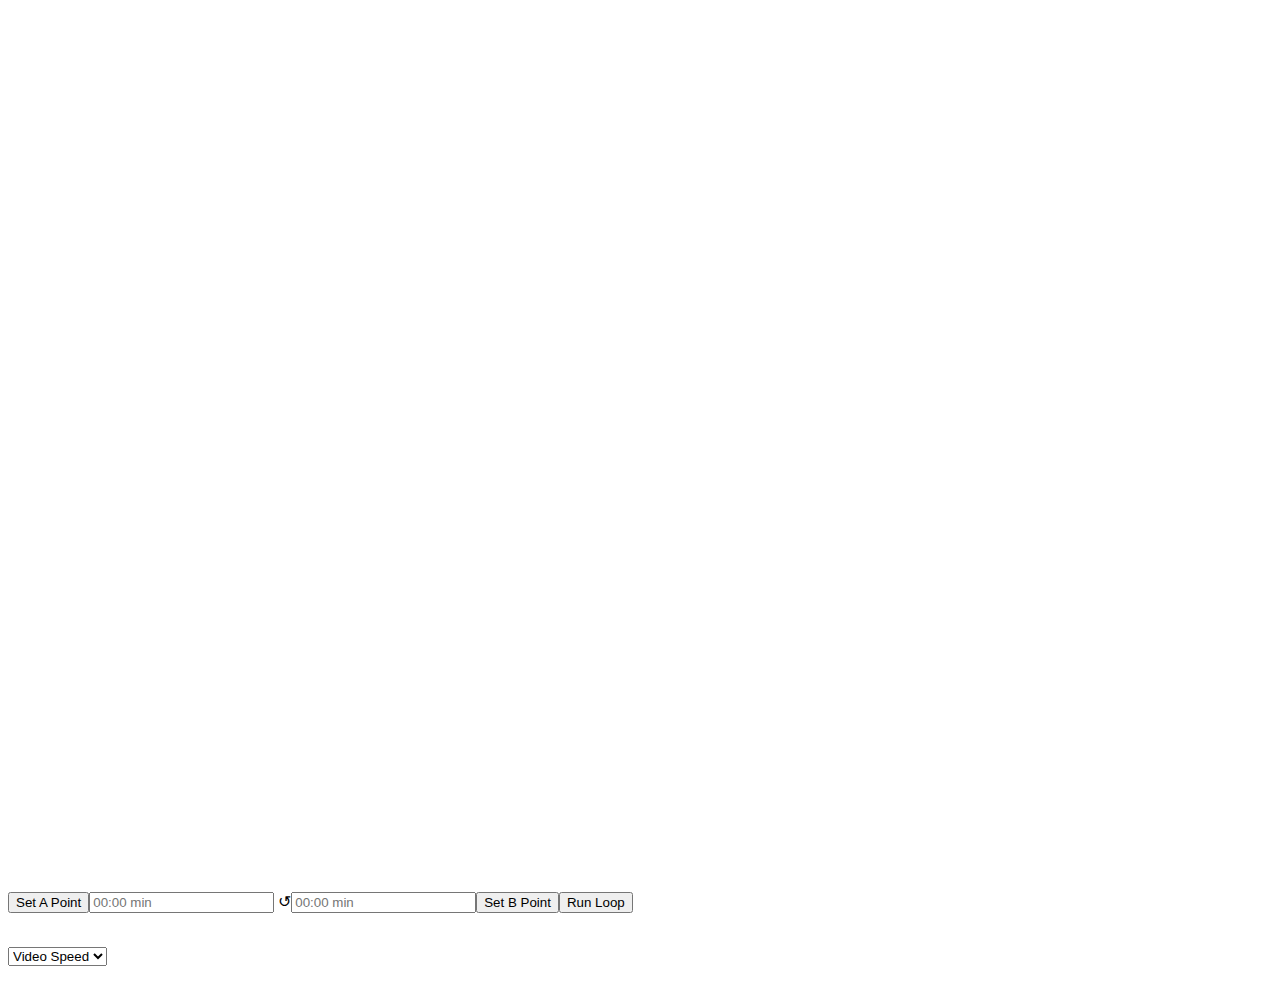
==== index.html @ b485b098 "initial commit" ====
<html>
<head>
  <title>Vimeo SDK</title>
  <script src="https://cdnjs.cloudflare.com/ajax/libs/jquery/3.4.1/jquery.js" charset="utf-8"></script>
  <script src="loopy.js" charset="utf-8"></script>
</head>
<body>
  <div class="cgo-vp-video-wrapper">
    <iframe src="https://player.vimeo.com/video/56282283" width="100%" height="100%" frameborder="0" webkitallowfullscreen mozallowfullscreen allowfullscreen></iframe>
  </div>
  <script src="https://player.vimeo.com/api/player.js"></script>
</body>
</html>
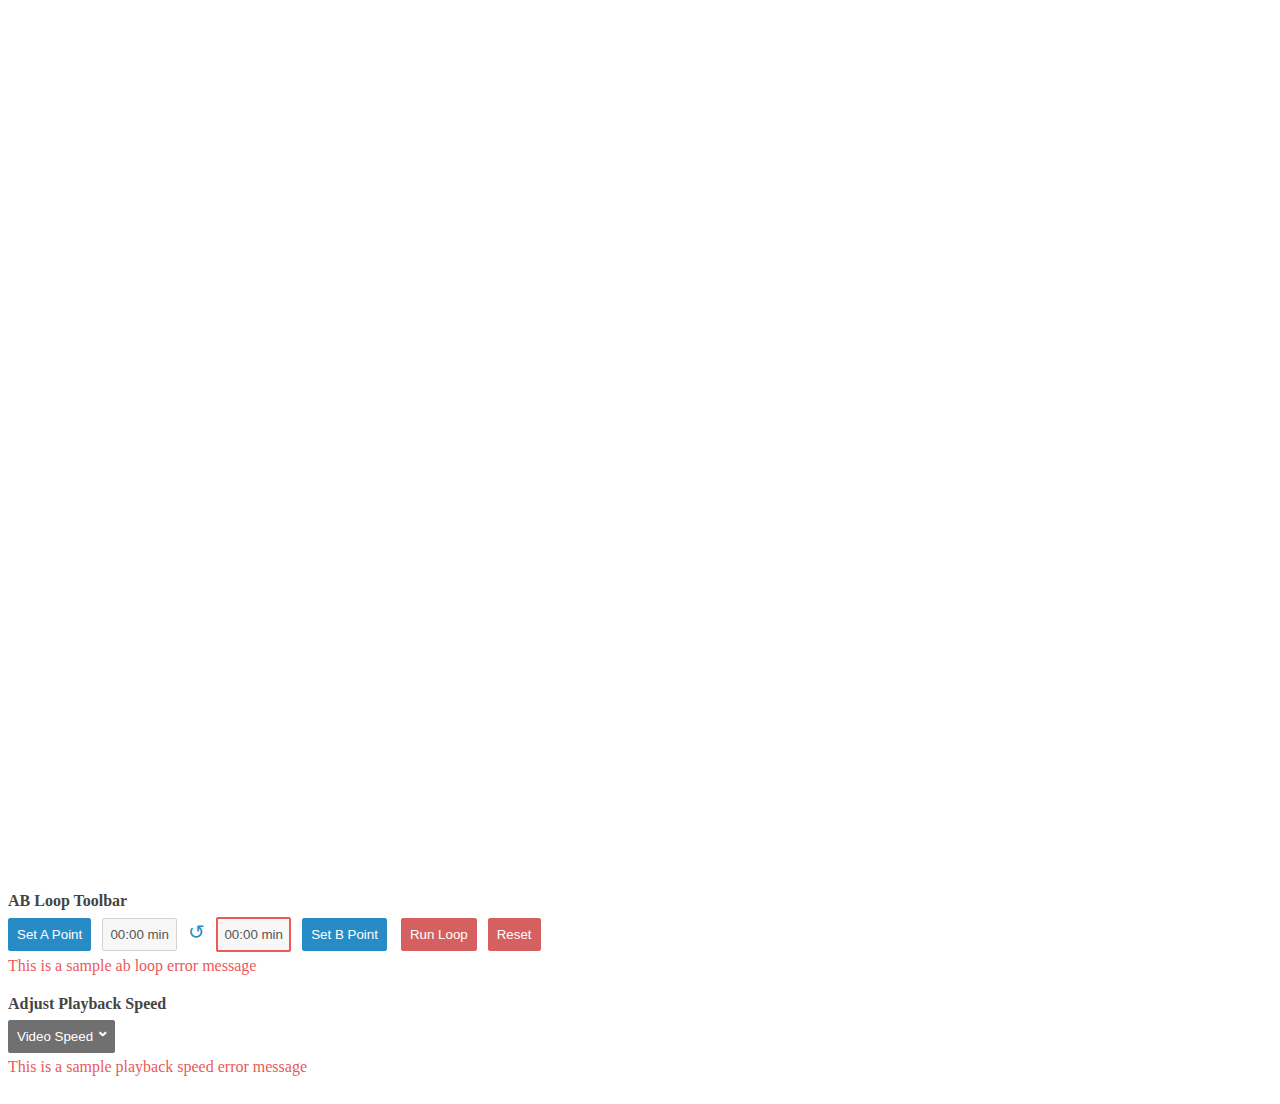
==== commit acaa0761: "Add in new options bar" ====
--- a/index.html
+++ b/index.html
@@ -3,6 +3,7 @@
   <title>Vimeo SDK</title>
   <script src="https://cdnjs.cloudflare.com/ajax/libs/jquery/3.4.1/jquery.js" charset="utf-8"></script>
   <script src="loopy.js" charset="utf-8"></script>
+  <link rel="stylesheet" href="main.css">
 </head>
 <body>
   <div class="cgo-vp-video-wrapper">
--- a/main.css
+++ b/main.css
@@ -0,0 +1,167 @@
+body {
+  font-family: verdana;
+}
+.ab-loop-wrapper {
+  padding: 0px;
+  display: inline-block;
+  //text-align: center; /* add for full screen with js */
+  //display: block; /* add for full screen with js */
+}
+.video-toolbar-error { /* target each with extra class already added in html */
+  color: #eb5959;
+  margin-top: -15px;
+  margin-bottom: 20px;
+  //display: none; /* add for full screen with js */
+}
+.ab-loop-wrapper .set-b-input.error {
+  border: 2px solid #eb5959; /* error text input border helper */
+}
+.video-toolbar-titles {
+  font-weight: bold;
+  margin-bottom: 7px;
+  color: #444;
+  //display: none; /* add for full screen with js */
+}
+.ab-loop-wrapper .set-a-button, .ab-loop-wrapper .set-b-button {
+  border: none;
+  -webkit-appearance: none;
+  padding: 8px;
+  background: #278cc6;
+  border: 1px solid #278cc6;
+  color: #fff;
+  cursor: pointer;
+  border-radius: 2px;
+  margin: 0px;
+}
+.ab-loop-wrapper .set-a-button:hover, .ab-loop-wrapper .set-b-button:hover {
+  background: #2280b5;
+  border: 1px solid #2280b5;
+}
+.ab-loop-wrapper .set-a-button:active, .ab-loop-wrapper .set-b-button:active {
+  background: #1f74a3;
+  border: 1px solid #1f74a3;
+}
+.ab-loop-wrapper .set-a-button:focus, .ab-loop-wrapper .set-b-button:focus {
+  outline: none;
+}
+.ab-loop-wrapper .reset-loop {
+  border: none;
+  -webkit-appearance: none;
+  padding: 8px;
+  background: #d65f5f;
+  border: 1px solid #d65f5f;
+  color: #fff;
+  cursor: pointer;
+  border-radius: 2px;
+  margin: 0px 17px 0px 0px;
+}
+.ab-loop-wrapper .reset-loop:hover {
+  background: #cc5a5a;
+  border: 1px solid #cc5a5a;
+}
+.ab-loop-wrapper .reset-loop:active {
+  background: #bf5454;
+  border: 1px solid #bf5454;
+}
+.ab-loop-wrapper .reset-loop:focus {
+  outline: none;
+}
+.ab-loop-wrapper .set-a-input, .ab-loop-wrapper .set-b-input {
+  max-width: 75px;
+  text-align: center;
+  background: #f7f7f7;
+  border: 1px solid #d2d2d2;
+  border-radius: 2px;
+  padding: 8px 0px;
+  color: #444;
+  margin: 0px 7px;
+  -webkit-appearance: none;
+  pointer-events: none;
+}
+.ab-loop-wrapper .set-a-input:focus, .ab-loop-wrapper .set-b-input:focus {
+  outline: none;
+  border: 1px solid #bcbcbc;
+  background: #ebf7ff;
+}
+.ab-loop-wrapper form input::placeholder {
+  text-align: center;
+  color: #555;
+}
+.ab-loop-wrapper form input:focus::placeholder {
+  opacity: .1;
+}
+.ab-loop-icon {
+  font-size:20px;
+  color: #278cc6;
+  display: inline-block;
+}
+.video-loop-select, .video-speed-select  {
+  display: inline-block;
+  margin-bottom: 20px;
+}
+.run-loop-button {
+  background: #d65f5f;
+  border: 1px solid #d65f5f;
+  padding: 8px;
+  color: #fff;
+  cursor: pointer;
+  margin: 0px 7px 0px 10px;
+  border-radius: 2px;
+  -webkit-appearance: none;
+}
+.run-loop-button:hover {
+  background: #cc5a5a;
+  border: 1px solid #cc5a5a;
+}
+.run-loop-button:active {
+  background: #bf5454;
+  border: 1px solid #bf5454;
+}
+.run-loop-button:focus {
+  outline: none;
+}
+.video-speed-options {
+  padding: 8px 20px 8px 8px;
+  -webkit-appearance: none;
+  -moz-appearance: none;
+  -ms-appearance: none;
+  appearance: none;
+  outline: 0;
+  background: #707070;
+  background-image: none;
+  border: 1px solid #707070;
+  border-radius: 2px;
+  color: #fff;
+  cursor: pointer;
+  margin: 0px;
+}
+.video-speed-options:hover {
+  background: #666;
+  border: 1px solid #666;
+}
+.video-speed-select {
+  position: relative;
+}
+.video-speed-caret {
+  position: absolute;
+  color: #fff;
+  right: 6px;
+  top: 1px;
+  font-weight: bold;
+  pointer-events: none;
+}
+
+/* BEGIN MOBILE STYLING */
+
+@media only screen  and (min-width: 320px)  and (max-width: 667px) {
+
+  .run-loop-button {
+    margin: 10px 0px 0px 0px;
+  }
+  .ab-loop-wrapper .reset-loop {
+    margin: 10px 0px 0px 0px;
+  }
+
+}
+
+/*END MOBILE STYLING */
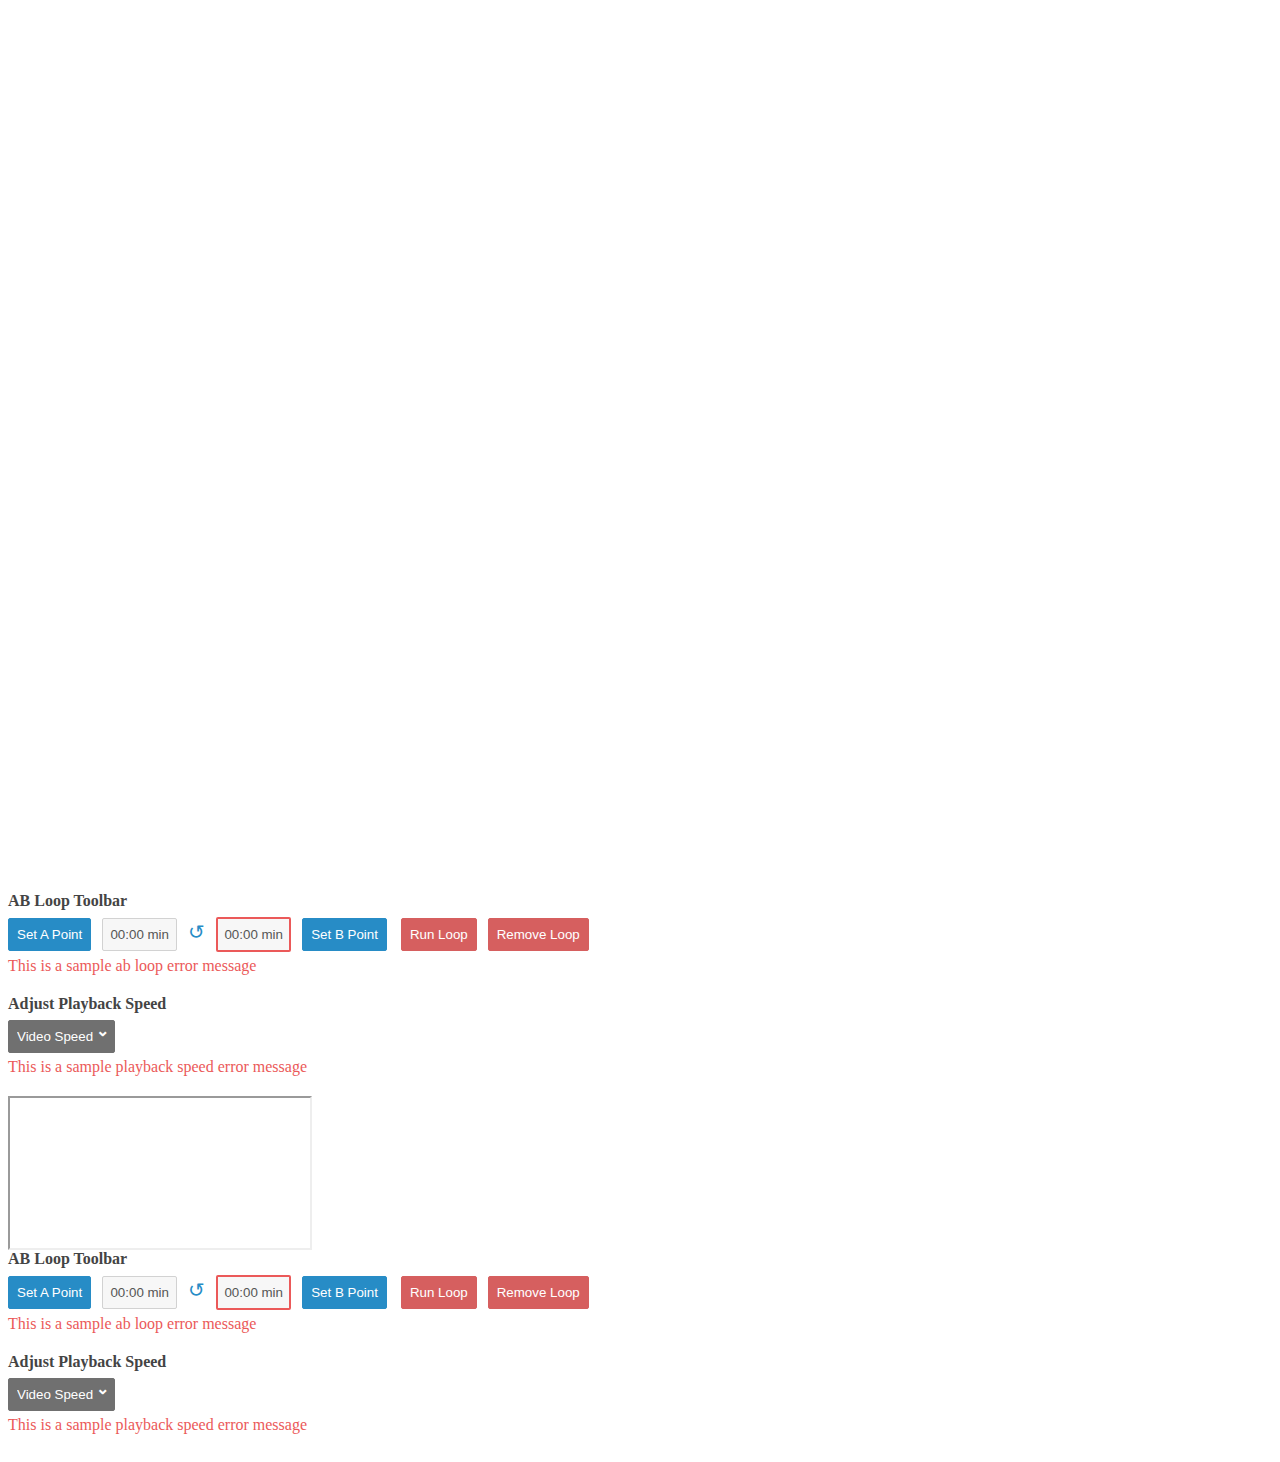
==== commit 9e90a39c: "Add ability for mult iframes" ====
--- a/index.html
+++ b/index.html
@@ -9,6 +9,9 @@
   <div class="cgo-vp-video-wrapper">
     <iframe src="https://player.vimeo.com/video/56282283" width="100%" height="100%" frameborder="0" webkitallowfullscreen mozallowfullscreen allowfullscreen></iframe>
   </div>
+  <div class="cgo-vp-video-wrapper">
+    <iframe src="https://player.vimeo.com/video/376859545" width="" height=""></iframe>
+  </div>
   <script src="https://player.vimeo.com/api/player.js"></script>
 </body>
 </html>
